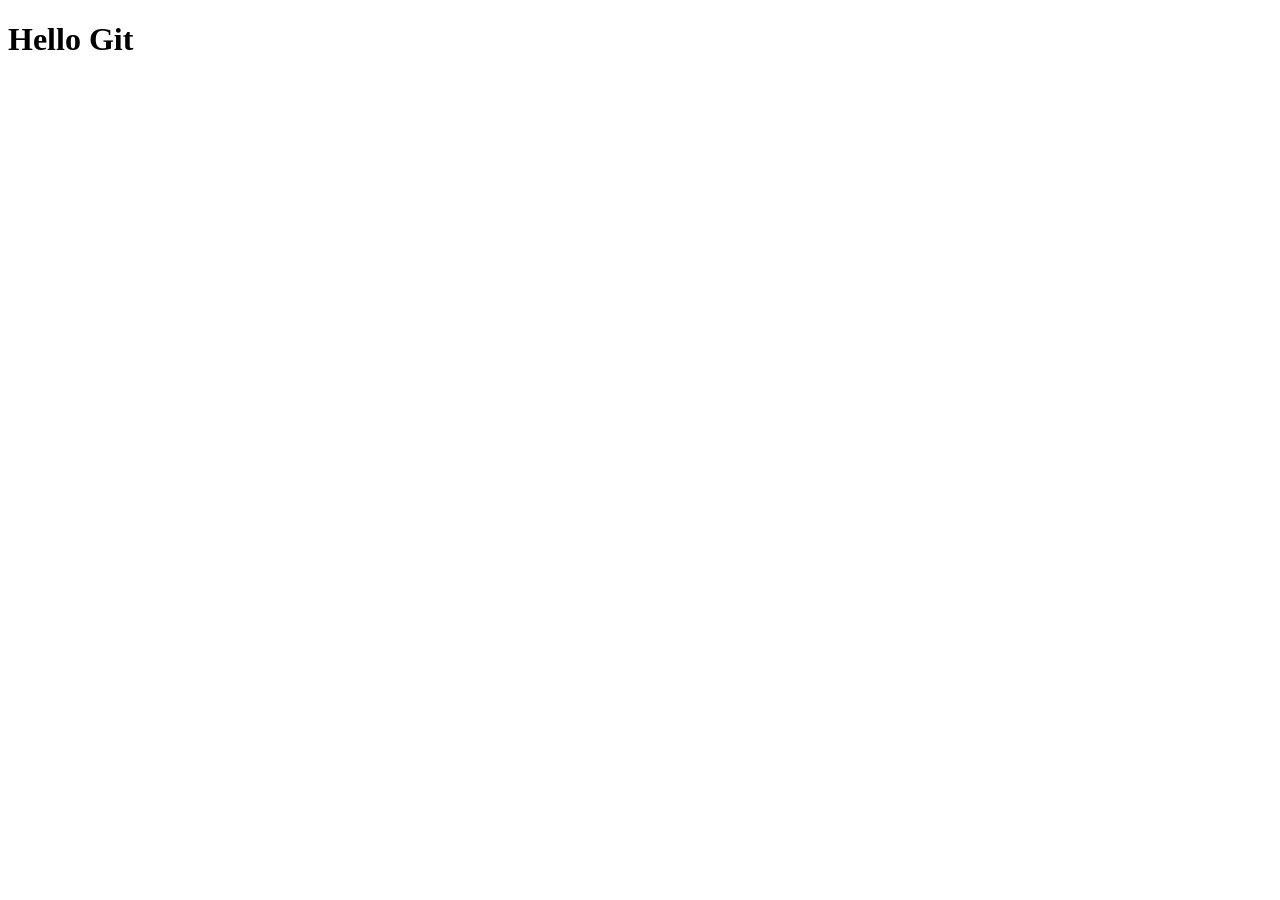
==== index.html @ be1e86fc "add text bold hello" ====
<!DOCTYPE html>
<html lang="en">
<head>
    <meta charset="UTF-8">
    <meta name="viewport" content="width=device-width, initial-scale=1.0">
    
    <title>Git</title>
</head>
<body>
    <H1><b>Hello</b> Git</H1>
    
</body>
</html>
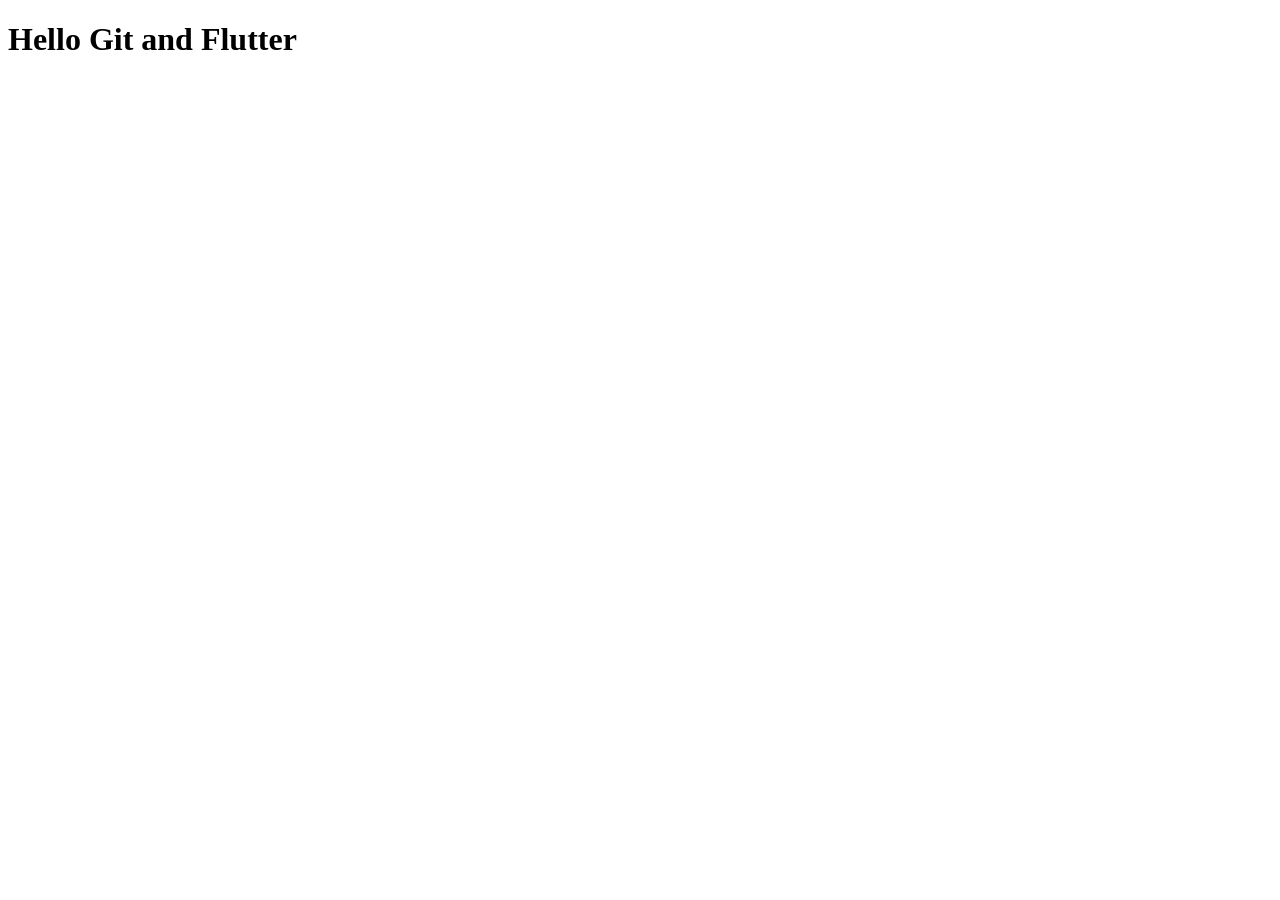
==== commit 37f28fb5: "Commit: update index.html" ====
--- a/index.html
+++ b/index.html
@@ -7,7 +7,7 @@
     <title>Git</title>
 </head>
 <body>
-    <H1><b>Hello</b> Git</H1>
+    <h1><b>Hello</b> Git and Flutter</h1>
     
 </body>
 </html>
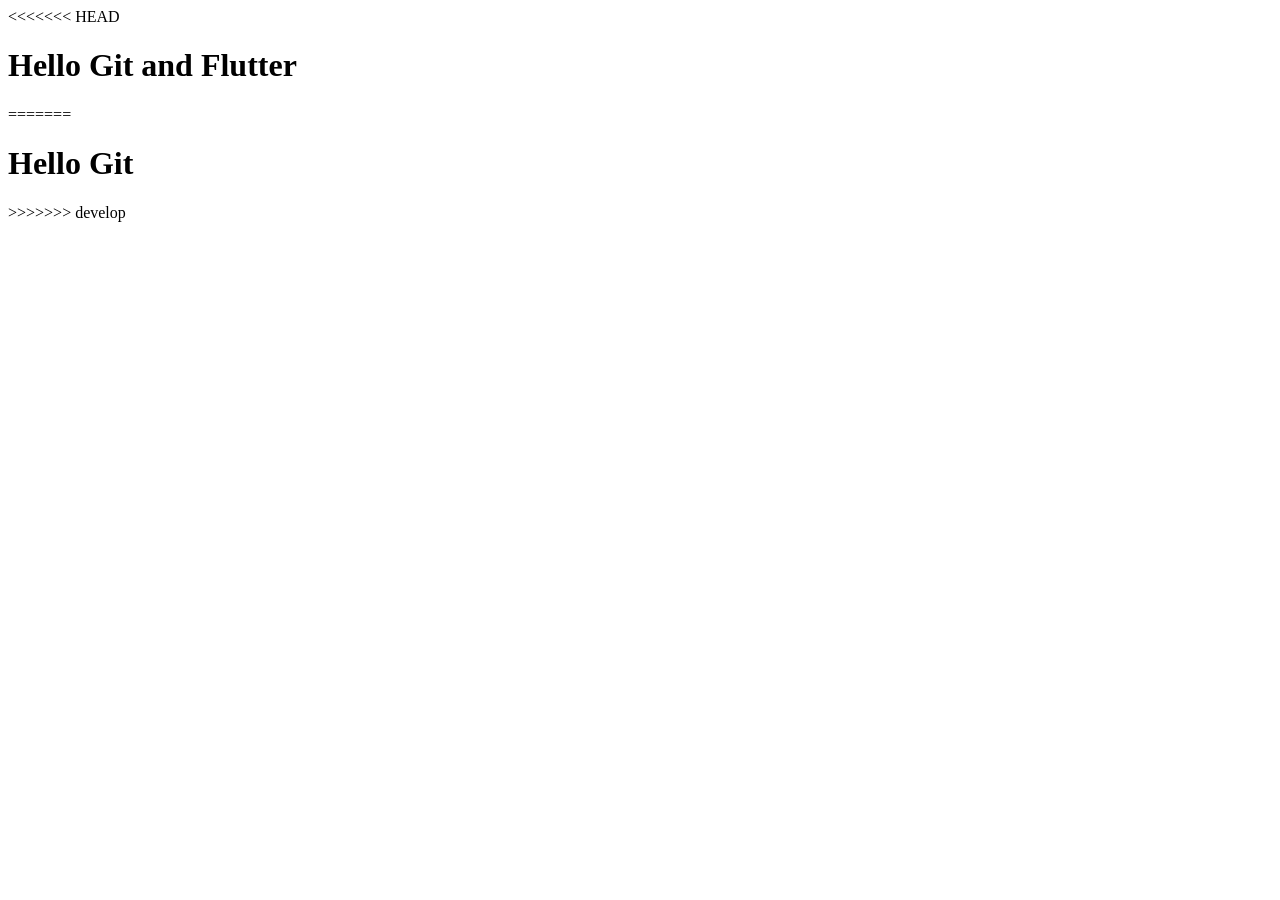
==== commit ba86e1b9: "Commit: fix text in index.html" ====
--- a/index.html
+++ b/index.html
@@ -7,7 +7,11 @@
     <title>Git</title>
 </head>
 <body>
+<<<<<<< HEAD
     <h1><b>Hello</b> Git and Flutter</h1>
+=======
+    <h1><b>Hello</b> Git</h1>
+>>>>>>> develop
     
 </body>
 </html>
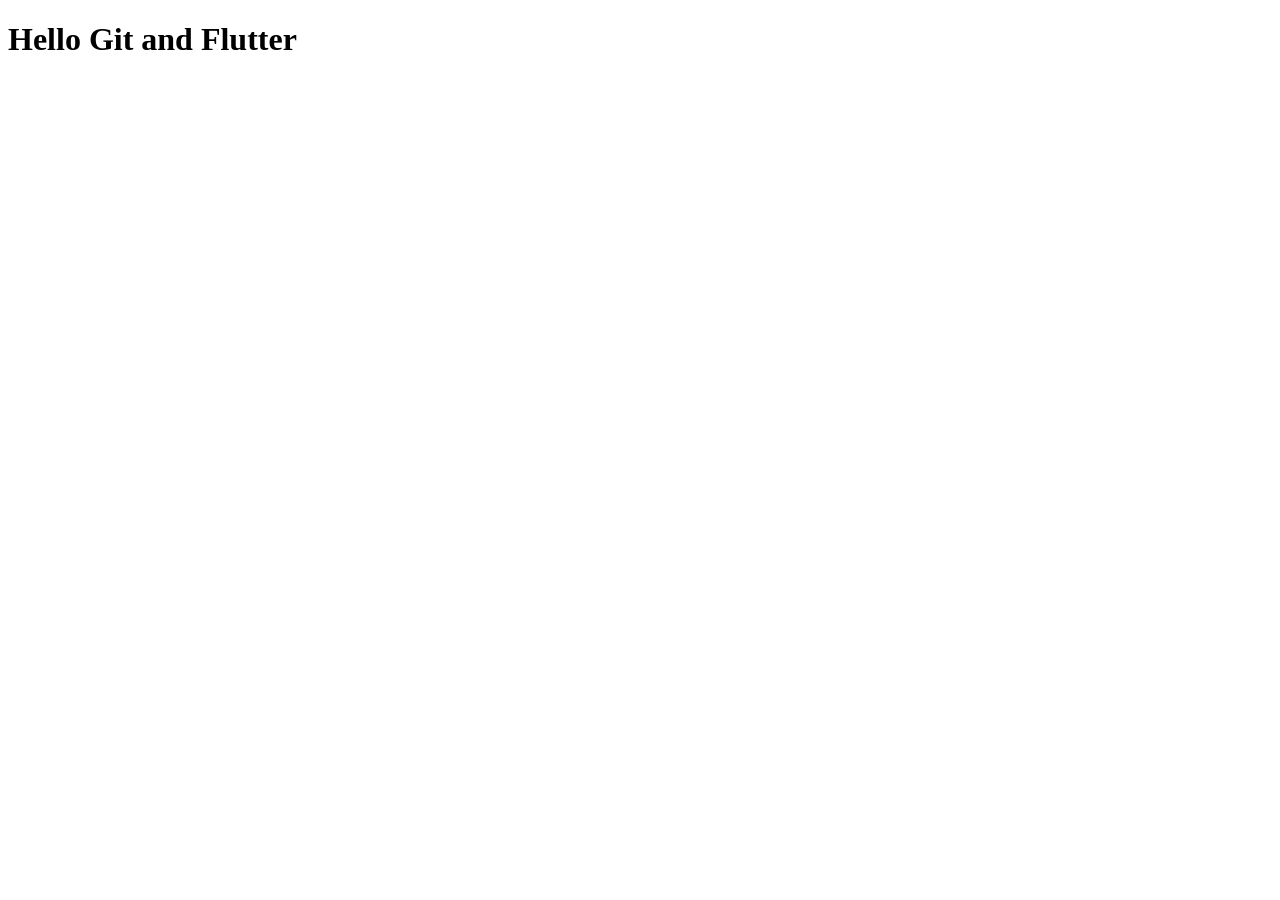
==== commit 47b05dfe: "Commit: fix text in index.html" ====
--- a/index.html
+++ b/index.html
@@ -7,11 +7,7 @@
     <title>Git</title>
 </head>
 <body>
-<<<<<<< HEAD
     <h1><b>Hello</b> Git and Flutter</h1>
-=======
-    <h1><b>Hello</b> Git</h1>
->>>>>>> develop
     
 </body>
 </html>
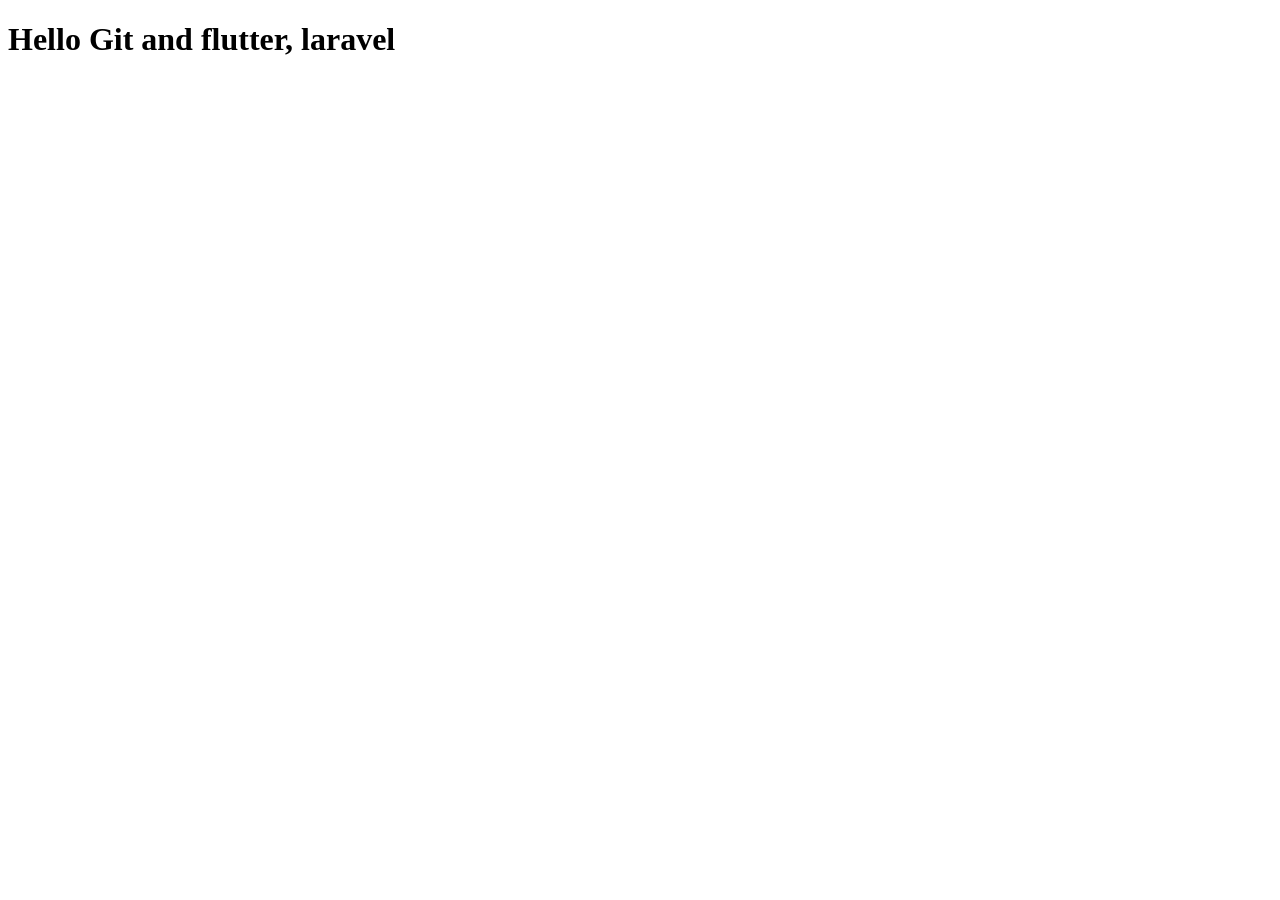
==== commit cc25b156: "Commit: edit text in index.html" ====
--- a/index.html
+++ b/index.html
@@ -7,7 +7,7 @@
     <title>Git</title>
 </head>
 <body>
-    <h1><b>Hello</b> Git and Flutter</h1>
+    <h1><b>Hello</b> Git and flutter, laravel</h1>
     
 </body>
 </html>
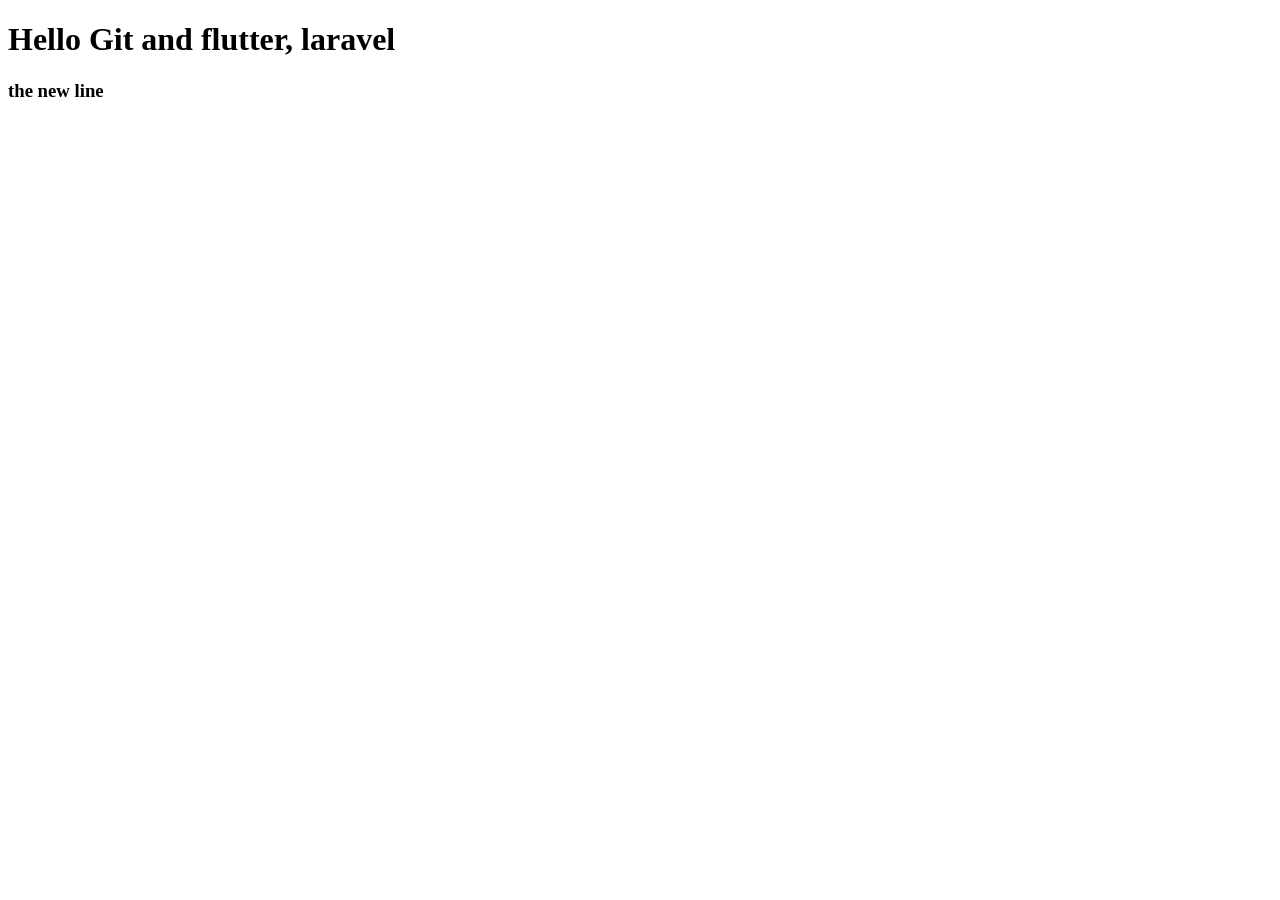
==== commit 4fc860a6: "update index.html and register.html" ====
--- a/index.html
+++ b/index.html
@@ -8,6 +8,7 @@
 </head>
 <body>
     <h1><b>Hello</b> Git and flutter, laravel</h1>
+    <h3>the new line</h3>
     
 </body>
 </html>
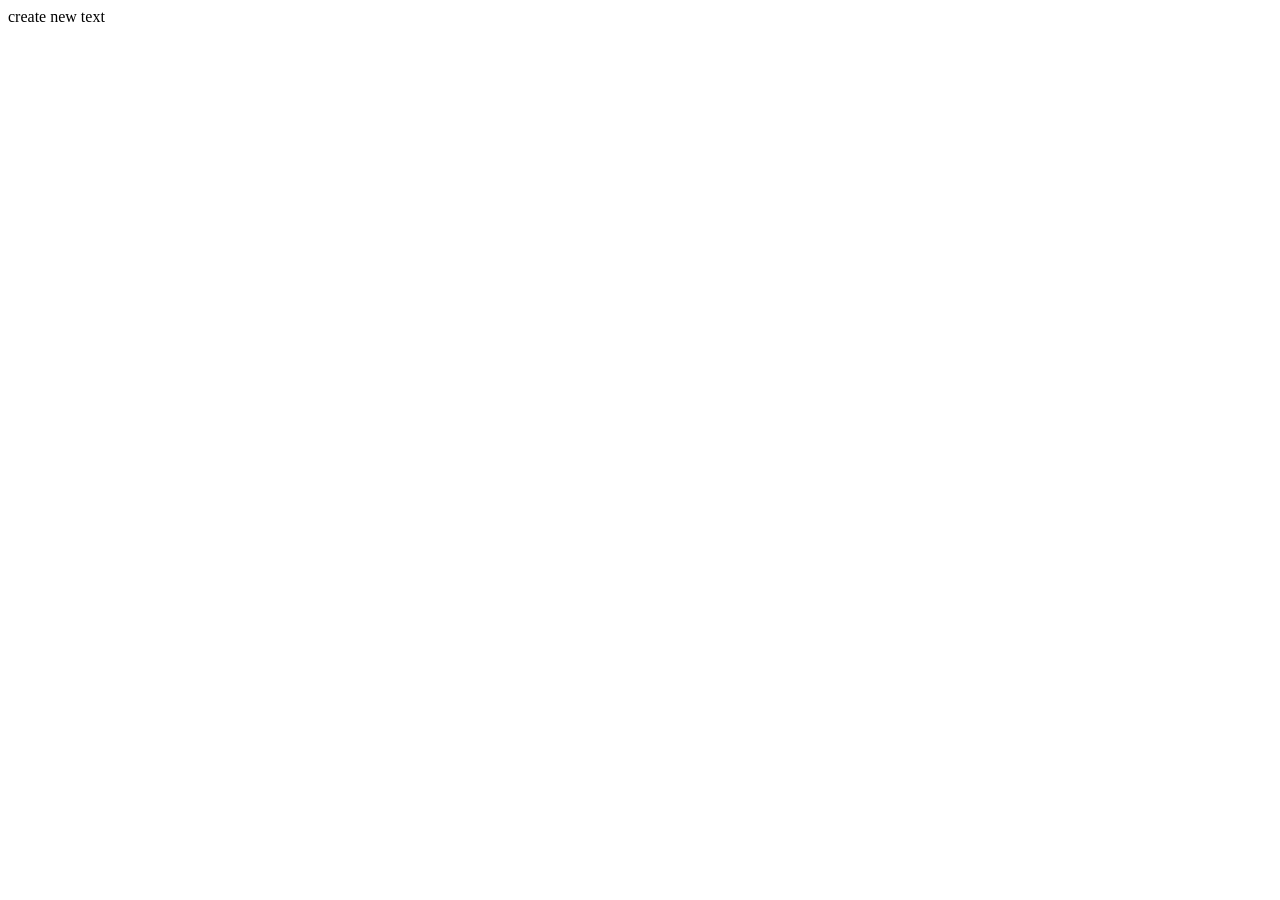
==== commit a28f4a47: "change text in index.html" ====
--- a/index.html
+++ b/index.html
@@ -7,8 +7,7 @@
     <title>Git</title>
 </head>
 <body>
-    <h1><b>Hello</b> Git and flutter, laravel</h1>
-    <h3>the new line</h3>
+    create new text
     
 </body>
 </html>
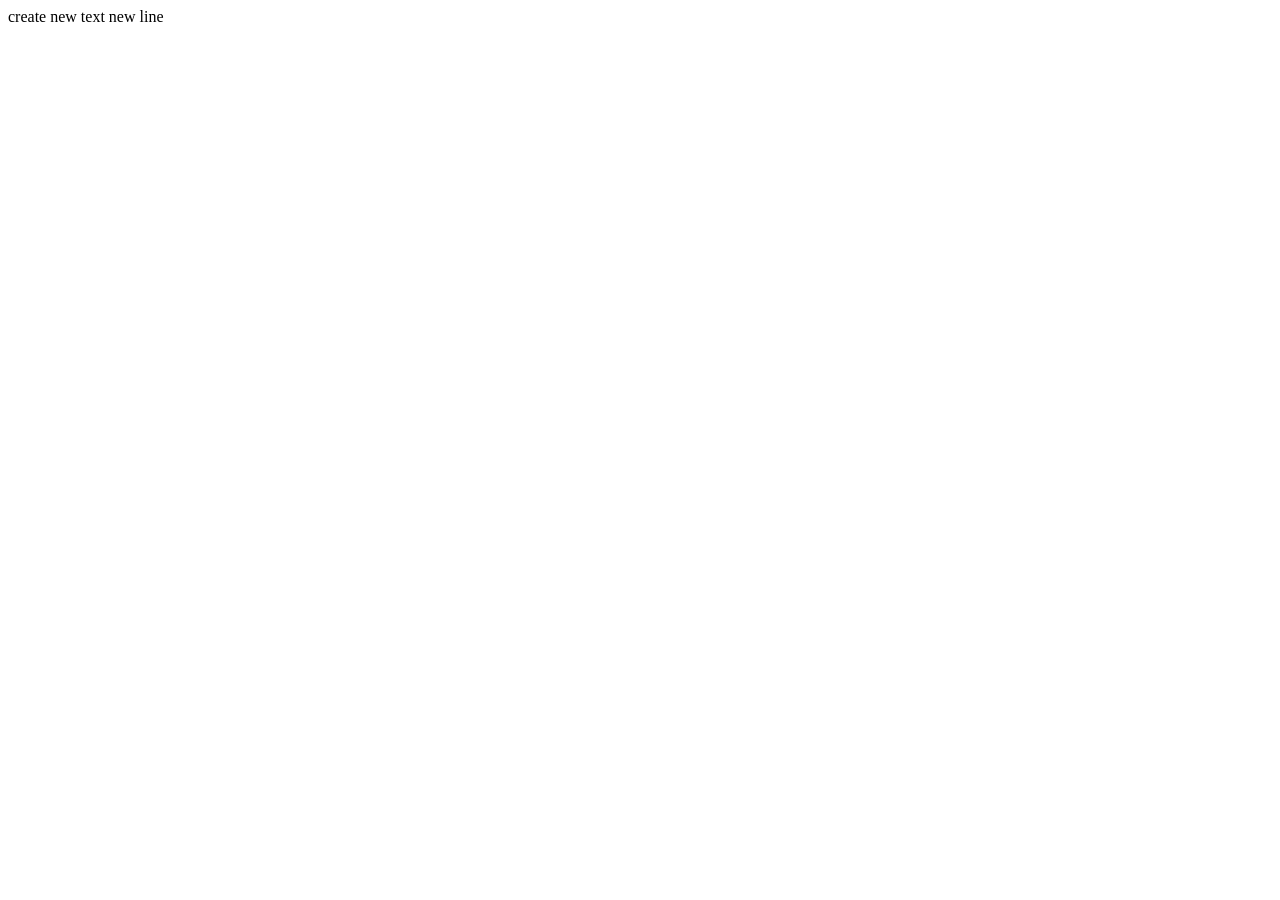
==== commit 768970c5: "add new line in index.html" ====
--- a/index.html
+++ b/index.html
@@ -8,6 +8,7 @@
 </head>
 <body>
     create new text
+    new line
     
 </body>
 </html>
